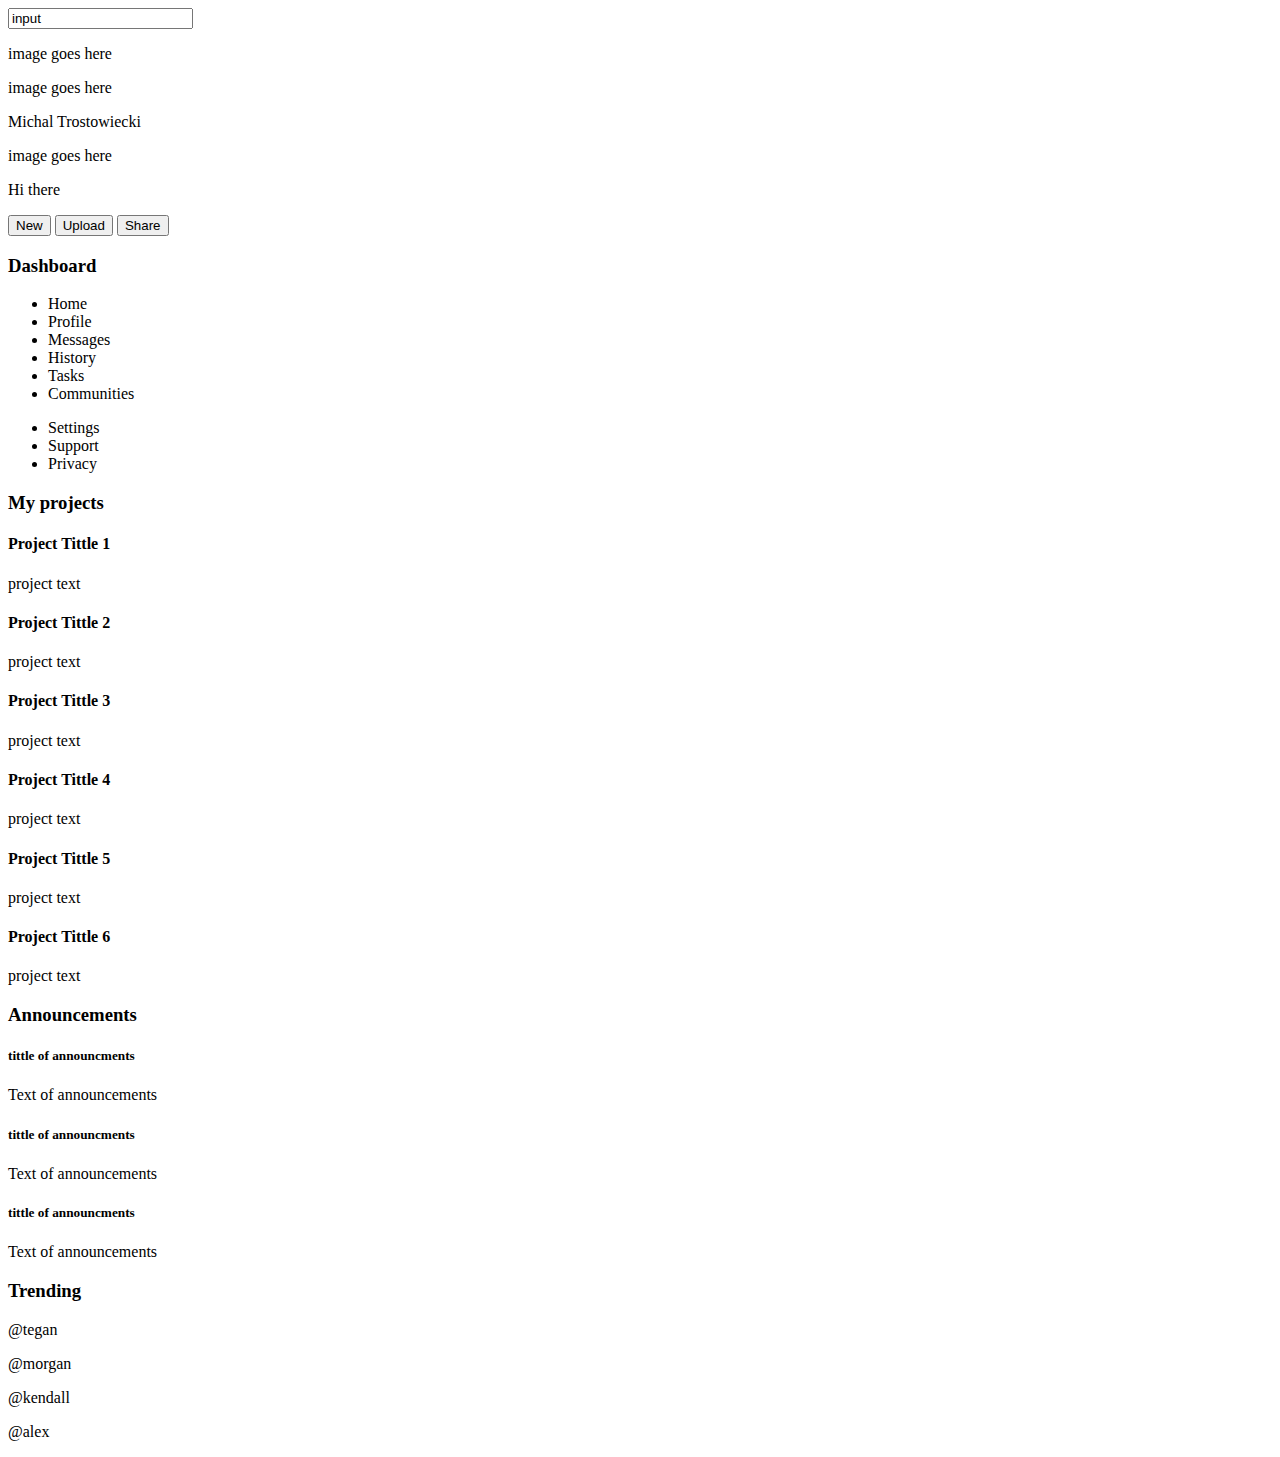
==== dashboard-page/index.html @ a8349f57 "I'm working on dashboard page project using grid" ====
<!DOCTYPE html>
<html lang="en">
  <head>
    <meta charset="UTF-8" />
    <meta http-equiv="X-UA-Compatible" content="IE=edge" />
    <meta name="viewport" content="width=device-width, initial-scale=1.0" />
    <link rel="stylesheet" href="/style.css" />
    <title>Dashboard</title>
  </head>
  <body>
    <div class="main-container">
      <div class="header">
        <input type="text" value="input" />
        <p>image goes here</p>
        <p>image goes here</p>
        <p>Michal Trostowiecki</p>
        <p>image goes here</p>
        <p>Hi there</p>
        <button>New</button>
        <button>Upload</button>
        <button>Share</button>
      </div>
      <div class="sidebar-container">
        <div class="sidebar-elements">
          <h3>Dashboard</h3>
          <ul class="sidebar-top">
            <li>Home</li>
            <li>Profile</li>
            <li>Messages</li>
            <li>History</li>
            <li>Tasks</li>
            <li>Communities</li>
          </ul>
          <ul class="sidebar-bottom">
            <li>Settings</li>
            <li>Support</li>
            <li>Privacy</li>
          </ul>
        </div>
      </div>
      <div class="main-content">
        <div class="projects">
          <h3>My projects</h3>
          <div class="card-container">
            <div class="card">
              <h4 class="project-tittle">Project Tittle 1</h4>
              <p>project text</p>
            </div>
            <div class="card">
              <h4 class="project-tittle">Project Tittle 2</h4>
              <p>project text</p>
            </div>
            <div class="card">
              <h4 class="project-tittle">Project Tittle 3</h4>
              <p>project text</p>
            </div>
            <div class="card">
              <h4 class="project-tittle">Project Tittle 4</h4>
              <p>project text</p>
            </div>
            <div class="card">
              <h4 class="project-tittle">Project Tittle 5</h4>
              <p>project text</p>
            </div>
            <div class="card">
              <h4 class="project-tittle">Project Tittle 6</h4>
              <p>project text</p>
            </div>
          </div>
        </div>
        <div class="announcements">
          <h3>Announcements</h3>
          <div class="ann-cards-container">
            <div class="ann-card">
              <h5>tittle of announcments</h5>
              <p>Text of announcements</p>
            </div>
            <div class="ann-card">
              <h5>tittle of announcments</h5>
              <p>Text of announcements</p>
            </div>
            <div class="ann-card">
              <h5>tittle of announcments</h5>
              <p>Text of announcements</p>
            </div>
          </div>
        </div>
        <div class="trending">
          <h3>Trending</h3>
          <div class="trending-container">
            <div class="trending-element">
              <p>@tegan</p>
            </div>
            <div class="trending-element">
              <p>@morgan</p>
            </div>
            <div class="trending-element">
              <p>@kendall</p>
            </div>
            <div class="trending-element">
              <p>@alex</p>
            </div>
          </div>
        </div>
      </div>
      <div></div>
      <div></div>
    </div>
  </body>
</html>
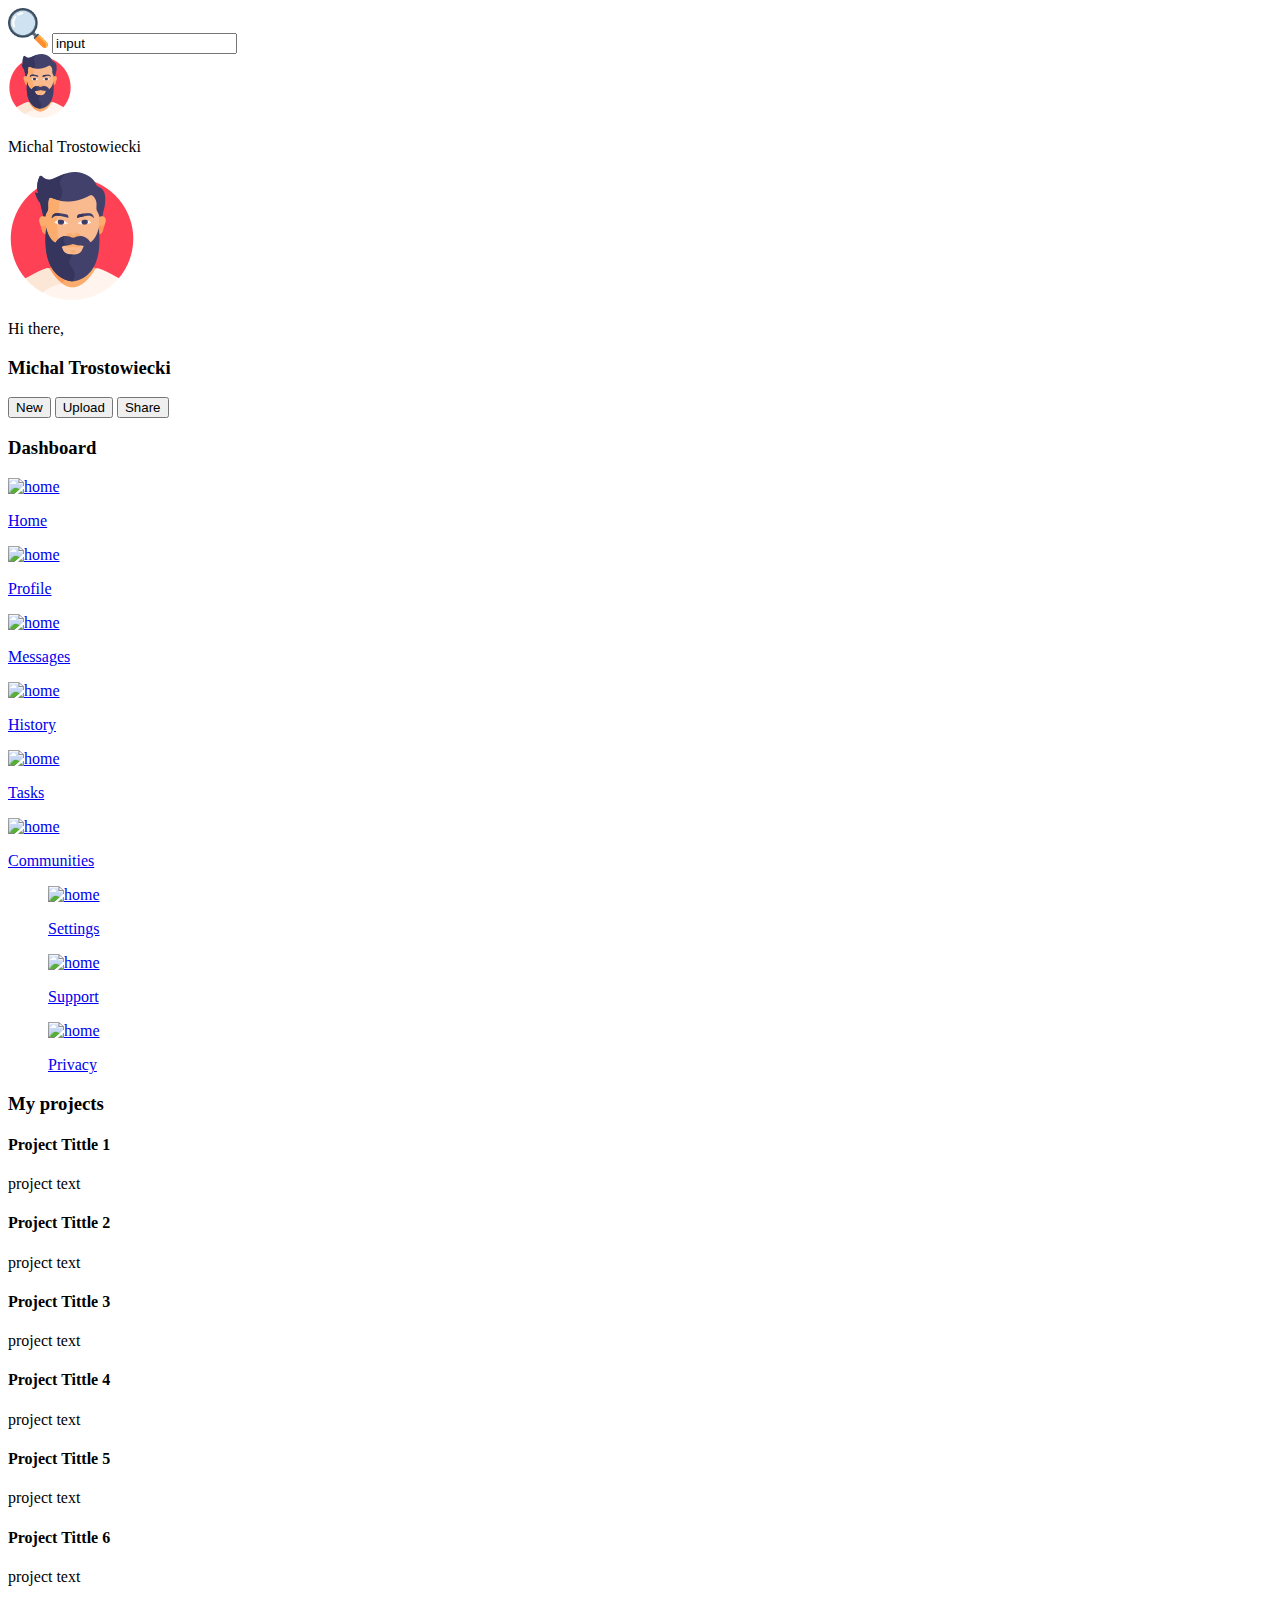
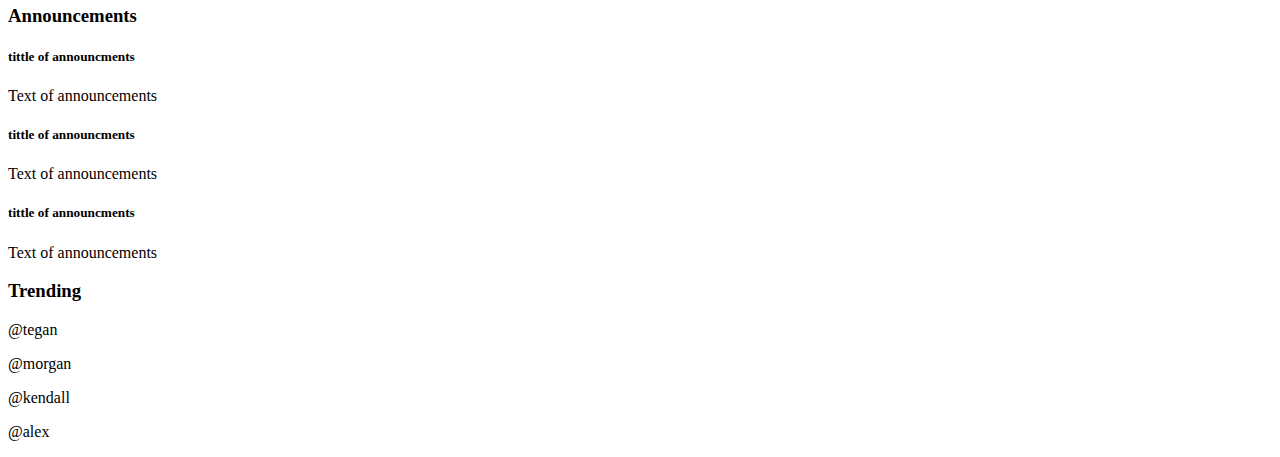
==== commit 1d02424b: "I've mostly set up all the layout, just need to add icons, color styling erc." ====
--- a/dashboard-page/index.html
+++ b/dashboard-page/index.html
@@ -10,31 +10,81 @@
   <body>
     <div class="main-container">
       <div class="header">
-        <input type="text" value="input" />
-        <p>image goes here</p>
-        <p>image goes here</p>
-        <p>Michal Trostowiecki</p>
-        <p>image goes here</p>
-        <p>Hi there</p>
-        <button>New</button>
-        <button>Upload</button>
-        <button>Share</button>
+        <div class="header-top">
+          <div class="search">
+            <label for="search">
+              <img
+                class="search-icon"
+                src="./assets/search.png"
+                alt="search"
+                height="40px"
+                width="40px"
+              />
+            </label>
+            <input class="input" type="text" value="input" id="search" />
+          </div>
+          <div class="user-info">
+            <img src="./assets/avatar.png" alt="avatar" />
+            <p>Michal Trostowiecki</p>
+          </div>
+        </div>
+        <div class="header-bottom">
+          <div class="profile">
+            <img src="./assets/man2.png" alt="bigger-avatar" />
+            <div class="greetings">
+              <p>Hi there,</p>
+              <h3>Michal Trostowiecki</h3>
+            </div>
+          </div>
+          <div class="buttons">
+            <button>New</button>
+            <button>Upload</button>
+            <button>Share</button>
+          </div>
+        </div>
       </div>
       <div class="sidebar-container">
         <div class="sidebar-elements">
-          <h3>Dashboard</h3>
-          <ul class="sidebar-top">
-            <li>Home</li>
-            <li>Profile</li>
-            <li>Messages</li>
-            <li>History</li>
-            <li>Tasks</li>
-            <li>Communities</li>
-          </ul>
-          <ul class="sidebar-bottom">
-            <li>Settings</li>
-            <li>Support</li>
-            <li>Privacy</li>
+          <h3 class="sidebar-tittle">Dashboard</h3>
+          <div class="sidebar">
+            <a href="#" class="side-link">
+              <img src="/assets/sidebar-icons/home.png" alt="home" />
+              <p>Home</p>
+            </a>
+            <a href="#" class="side-link">
+              <img src="/assets/sidebar-icons/profile.png" alt="home" />
+              <p>Profile</p>
+            </a>
+            <a href="#" class="side-link">
+              <img src="/assets/sidebar-icons/messages.png" alt="home" />
+              <p>Messages</p>
+            </a>
+            <a href="#" class="side-link">
+              <img src="/assets/sidebar-icons/history.png" alt="home" />
+              <p>History</p>
+            </a>
+            <a href="#" class="side-link">
+              <img src="/assets/sidebar-icons/task.png" alt="home" />
+              <p>Tasks</p>
+            </a>
+            <a href="#" class="side-link">
+              <img src="/assets/sidebar-icons/home.png" alt="home" />
+              <p>Communities</p>
+            </a>
+          </div>
+          <ul class="sidebar bottom">
+            <a href="#" class="side-link">
+              <img src="/assets/sidebar-icons/home.png" alt="home" />
+              <p>Settings</p>
+            </a>
+            <a href="#" class="side-link">
+              <img src="/assets/sidebar-icons/home.png" alt="home" />
+              <p>Support</p>
+            </a>
+            <a href="#" class="side-link">
+              <img src="/assets/sidebar-icons/home.png" alt="home" />
+              <p>Privacy</p>
+            </a>
           </ul>
         </div>
       </div>
